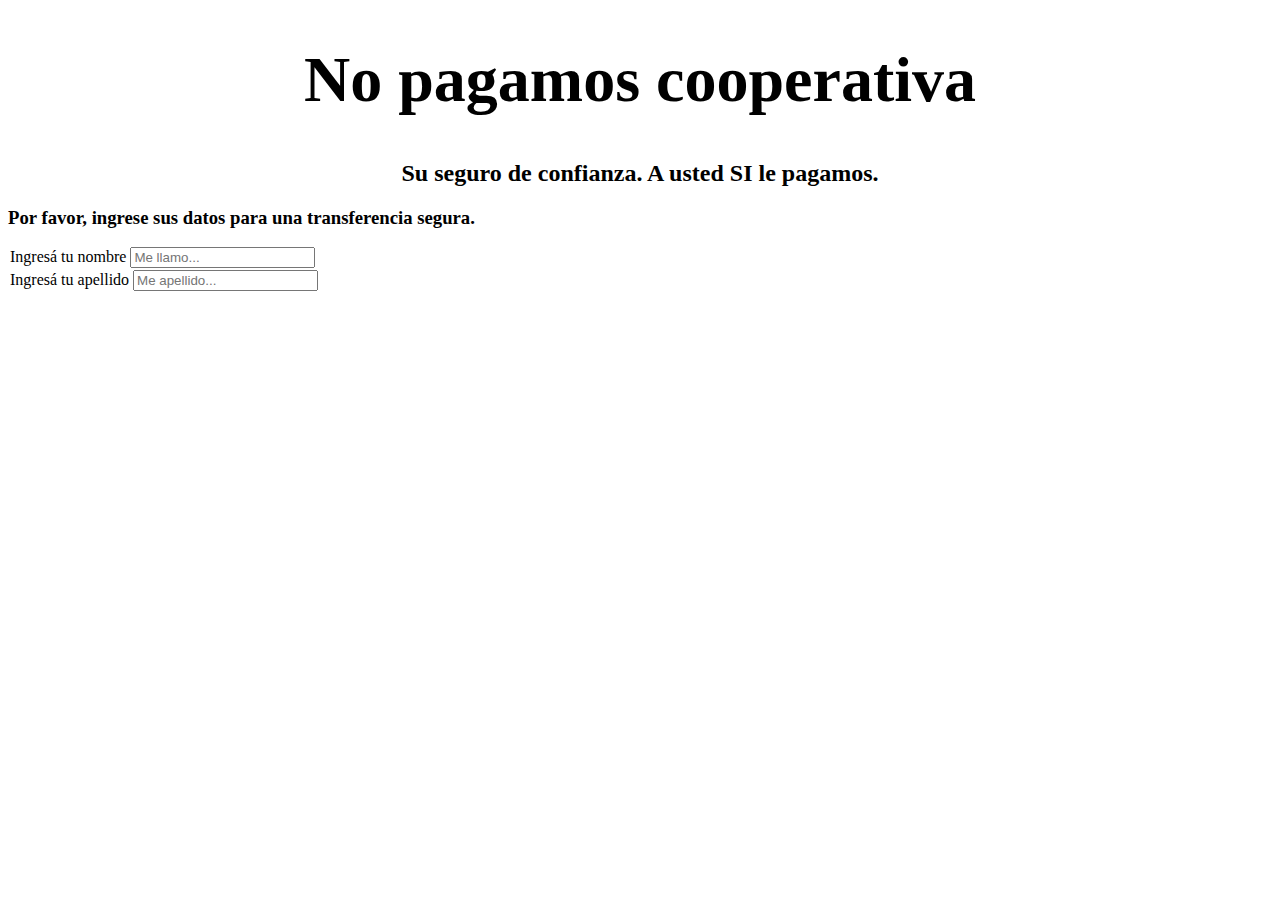
==== NoodtMolins_unidad1/templates/index.html @ 42ac1f14 "Add files via upload" ====
<!DOCTYPE html>
<html lang="en">
<head>
    <meta charset="UTF-8">
    <meta name="viewport" content="width=device-width, initial-scale=1.0">
    <link rel="stylesheet" href="https://fedenoodt.github.io/shelving/CSS/Responsiver/Centered/style.css">
    <link rel="stylesheet" href="../styles/styles.css">
    <title>No Pagamos Cooperativa</title>
</head>
<body>
    <div class="mainBox">
        <div class="container">
            <header>
                <h1>No pagamos cooperativa</h1>
                <h2>Su seguro de confianza. A usted SI le pagamos.</h2>
            </header>
            <div class="data">
                <h3>Por favor, ingrese sus datos para una transferencia segura.</h3>
                <form class="data" action="POST">
                    <div class="lock">
                        <label for="nombre">Ingresá tu nombre</label>
                        <input id="nombre" name="nombre" type="text" placeholder="Me llamo...">
                    </div>
                    <div class="lock">
                        <label for="apellido">Ingresá tu apellido</label>
                        <input id="apellido" name="apellido" type="text" placeholder="Me apellido...">
                    </div>
                    <div class="lock"></div>
                </form>
            </div>
        </div>
    </div>
</body>
</html>
---- NoodtMolins_unidad1/styles/styles.css ----
header {
    text-align: center;
}

.lock {
    margin: 2px;
}

h1 {
    font-size: 4rem;
}
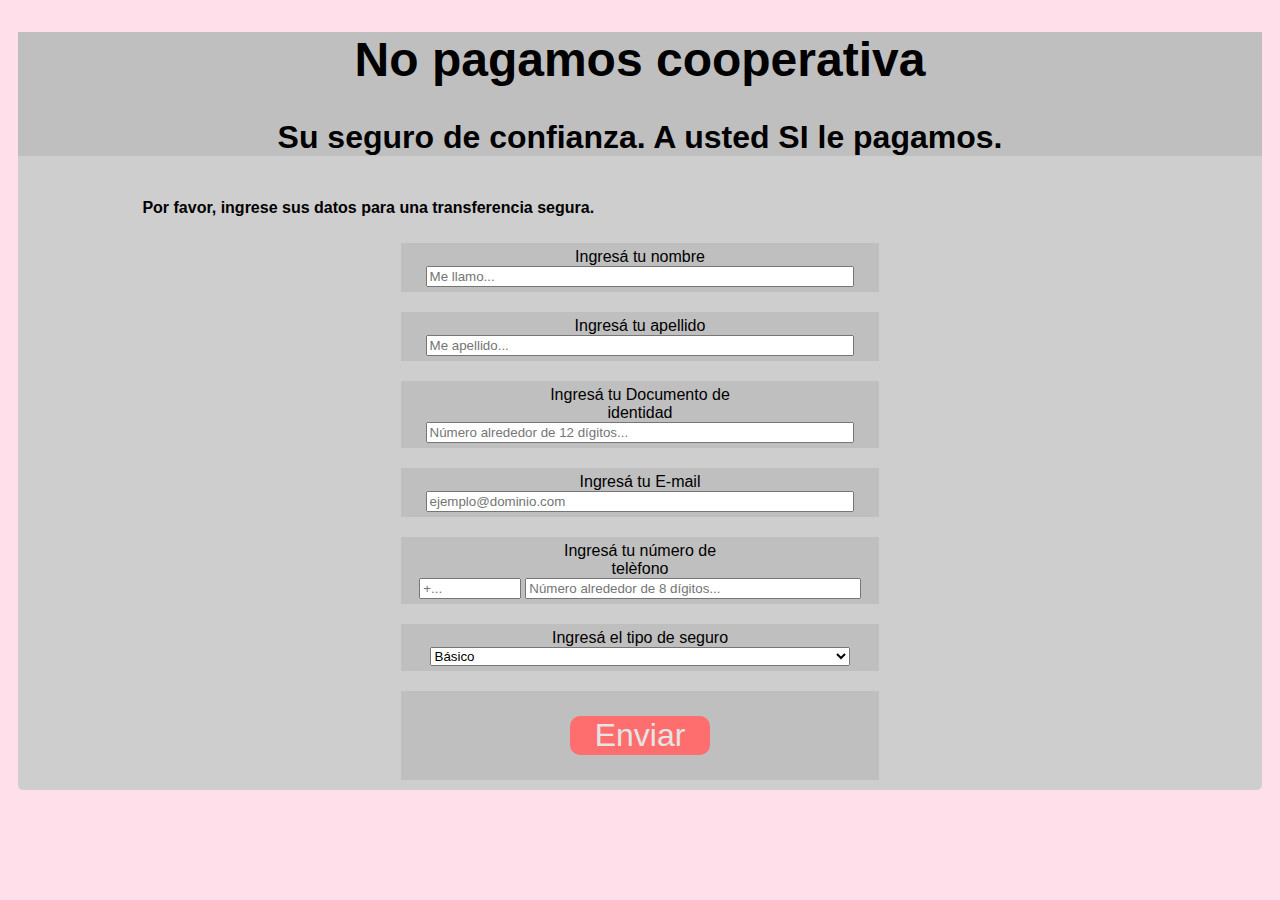
==== commit 746f1239: "Add files via upload" ====
--- a/NoodtMolins_unidad1/templates/index.html
+++ b/NoodtMolins_unidad1/templates/index.html
@@ -1,34 +1,60 @@
 <!DOCTYPE html>
-<html lang="en">
-<head>
-    <meta charset="UTF-8">
-    <meta name="viewport" content="width=device-width, initial-scale=1.0">
-    <link rel="stylesheet" href="https://fedenoodt.github.io/shelving/CSS/Responsiver/Centered/style.css">
-    <link rel="stylesheet" href="../styles/styles.css">
-    <title>No Pagamos Cooperativa</title>
-</head>
-<body>
-    <div class="mainBox">
-        <div class="container">
-            <header>
-                <h1>No pagamos cooperativa</h1>
-                <h2>Su seguro de confianza. A usted SI le pagamos.</h2>
-            </header>
-            <div class="data">
-                <h3>Por favor, ingrese sus datos para una transferencia segura.</h3>
-                <form class="data" action="POST">
-                    <div class="lock">
-                        <label for="nombre">Ingresá tu nombre</label>
-                        <input id="nombre" name="nombre" type="text" placeholder="Me llamo...">
-                    </div>
-                    <div class="lock">
-                        <label for="apellido">Ingresá tu apellido</label>
-                        <input id="apellido" name="apellido" type="text" placeholder="Me apellido...">
-                    </div>
-                    <div class="lock"></div>
-                </form>
+<html lang="es">
+    <head>
+        <meta charset="UTF-8">
+        <meta name="viewport" content="width=device-width, initial-scale=1.0">
+        <link rel="stylesheet" href="https://fedenoodt.github.io/shelving/CSS/Responsiver/Centered/style.css">
+        <link rel="stylesheet" href="../styles/styles.css">
+        <title>No Pagamos Cooperativa</title>
+    </head>
+    <body>
+        <div class="mainBox">
+            <div class="container">
+                <header>
+                    <h1>No pagamos cooperativa</h1>
+                    <h2>Su seguro de confianza. A usted SI le pagamos.</h2>
+                </header>
+                <div class="data">
+                    <h3>Por favor, ingrese sus datos para una transferencia segura.</h3>
+                    <form class="data" action="https://formspree.io/f/xdorgyed" method="post">
+                        <div class="lock">
+                            <label for="nombre">Ingresá tu nombre</label><br>
+                            <input class="textBox" id="nombre" name="nombre" type="text" placeholder="Me llamo...">
+                        </div>
+                        <div class="lock">
+                            <label for="apellido">Ingresá tu apellido</label><br>
+                            <input class="textBox" id="apellido" name="apellido" type="text" placeholder="Me apellido...">
+                        </div>
+                        <div class="lock">
+                            <label for="dni">Ingresá tu Documento de <br>identidad</label><br>
+                            <input class="textBox" id="dni" name="dni" type="text" placeholder="Número alrededor de 12 dígitos...">
+                        </div>
+                        <div class="lock">
+                            <label for="email">Ingresá tu E-mail</label><br>
+                            <input class="textBox" id="email" name="email" type="text" placeholder="ejemplo@dominio.com">
+                        </div>
+                        <div class="lock">
+                            <label for="tel1">Ingresá tu número de <br>telèfono</label><br>
+                            <input class="tel1" id="tel1" name="tel1" type="text" placeholder="+...">
+                            <input class="tel2" id="tel2" name="tel2" type="text" placeholder="Número alrededor de 8 dígitos...">
+                        </div>
+                        <div class="lock">
+                            <label for="seg">Ingresá el tipo de seguro</label><br>
+                            <select class="optBox" id="seg" name="seg" type="text" placeholder="ejemplo@dominio.com">
+                                <option value="basico">Básico</option>
+                                <option value="intermedio">Intermedio</option>
+                                <option value="premium">Premium</option>
+                            </select>
+                        </div>
+                        <div class="lock">
+                            <button class="button" type="submit">
+                                Enviar      
+                            </button>
+                        </div>
+                    </form>
+                </div>
+                <script src="../scripts/script.js"></script>
             </div>
         </div>
-    </div>
-</body>
+    </body>
 </html>--- a/NoodtMolins_unidad1/styles/styles.css
+++ b/NoodtMolins_unidad1/styles/styles.css
@@ -1,11 +1,73 @@
+* {
+    font-family: sans-serif;
+}
+
+body {
+    background-color: #ffe0ea;
+}
+
 header {
+    background-color: rgb(191, 191, 191);
     text-align: center;
 }
 
-.lock {
-    margin: 2px;
+h1 {font-size: 3rem;}
+
+h2 {font-size: 2rem;}
+
+h3 {font-size: 1rem;}
+
+.container {
+    margin: 10px;
+    border-radius: 5px;
+    background-color: rgb(206, 206, 206);
 }
 
-h1 {
-    font-size: 4rem;
+.data {
+    display: flex;
+    flex-direction: column;
+    margin: 0px 10%;
+}
+
+.lock {
+    background-color: rgb(191, 191, 191);
+    padding: 5px;
+    margin: 10px 20%;
+    align-items: center;
+    text-align: center;
+}
+
+.answer {
+    margin: 10px;
+}
+
+.textBox {
+    width: 90%;
+}
+
+.tel1 {
+    width: 20%;
+}
+
+.tel2 {
+    width: 70%;
+}
+
+.optBox {
+    width: 90%;
+}
+
+.button {
+    width: 30%;
+    min-width: 110px;
+    font-size: 2rem;
+    color: #e4e4e4;
+    background-color: #ff6e6e;
+    border: none;
+    border-radius: 10px;
+    margin: 20px 0px;
+}
+.button:hover {
+    color: #e6d1d1;
+    background-color: #ff5a5a;
 }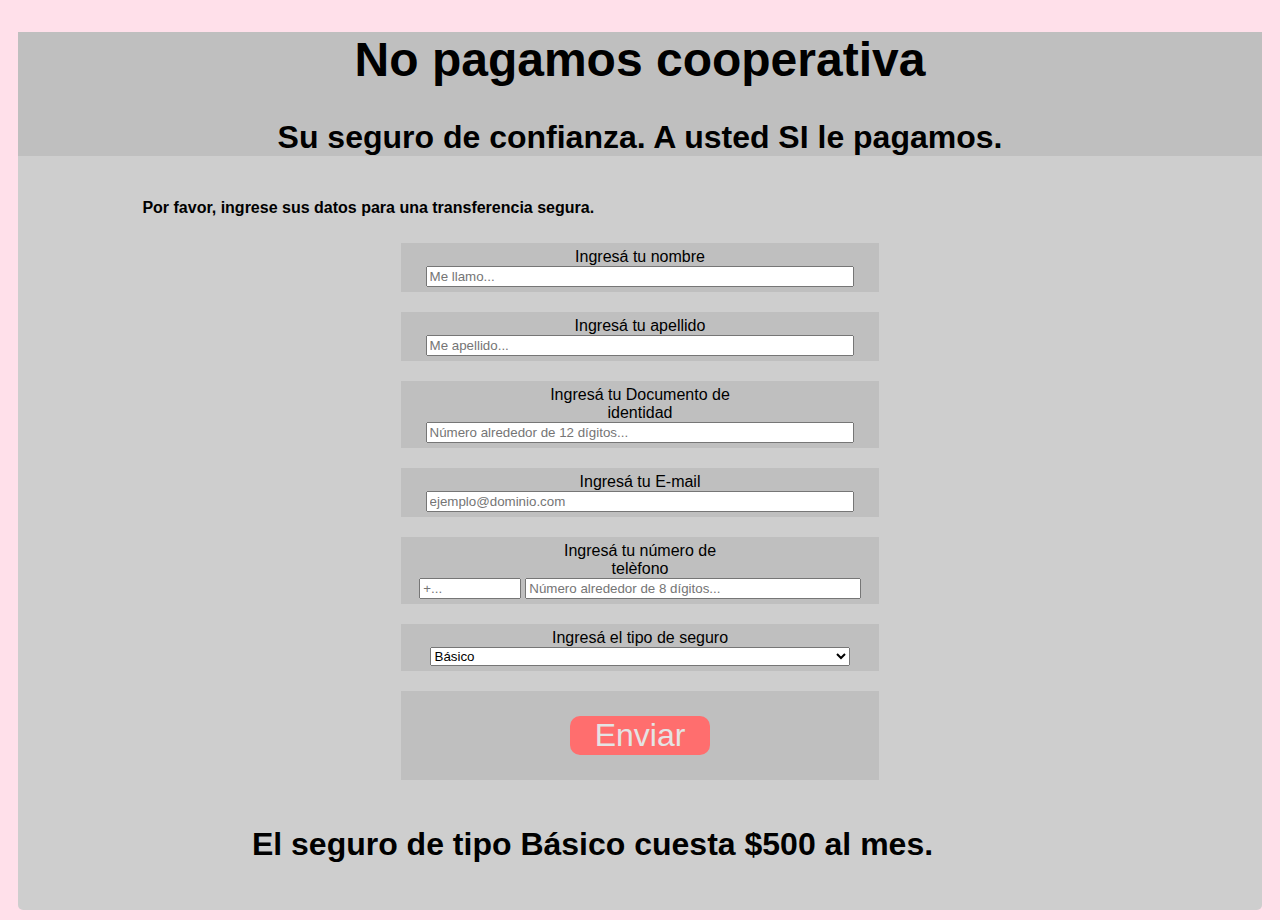
==== commit ac8b954f: "Add files via upload" ====
--- a/NoodtMolins_unidad1/templates/index.html
+++ b/NoodtMolins_unidad1/templates/index.html
@@ -40,21 +40,24 @@
                         </div>
                         <div class="lock">
                             <label for="seg">Ingresá el tipo de seguro</label><br>
-                            <select class="optBox" id="seg" name="seg" type="text" placeholder="ejemplo@dominio.com">
-                                <option value="basico">Básico</option>
-                                <option value="intermedio">Intermedio</option>
-                                <option value="premium">Premium</option>
+                            <select class="optBox" id="seg" name="seg" type="text" onchange="segurosValor()">
+                                <option value='basico'>Básico</option>
+                                <option value='intermedio'>Intermedio</option>
+                                <option value='premium'>Premium</option>
                             </select>
                         </div>
                         <div class="lock">
                             <button class="button" type="submit">
-                                Enviar      
+                                Enviar
                             </button>
+                        </div>
+                        <div class="answer">
+                            <h2 id="txt"></h2>
                         </div>
                     </form>
                 </div>
-                <script src="../scripts/script.js"></script>
             </div>
         </div>
+        <script src="../scripts/script.js"></script>
     </body>
 </html>--- a/NoodtMolins_unidad1/styles/styles.css
+++ b/NoodtMolins_unidad1/styles/styles.css
@@ -38,6 +38,7 @@
 }
 
 .answer {
+    min-height: 100px;
     margin: 10px;
 }
 
